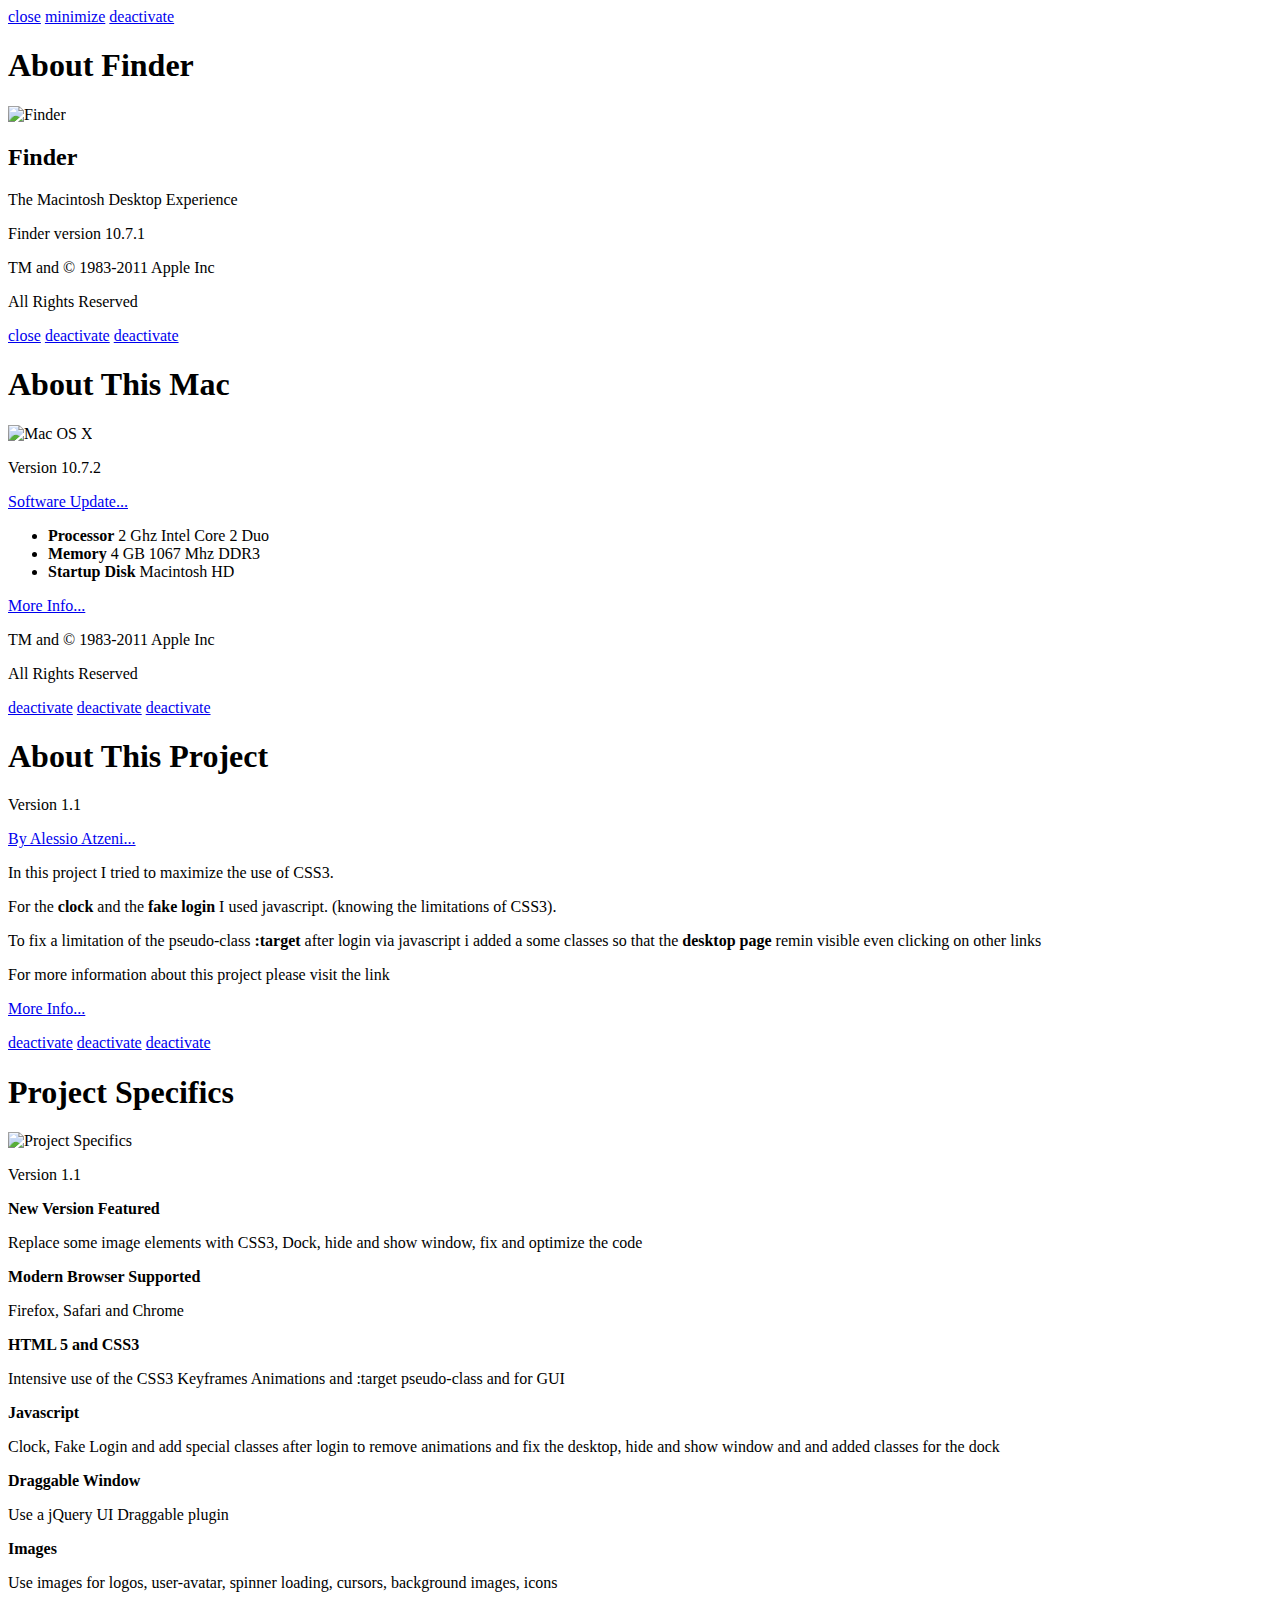
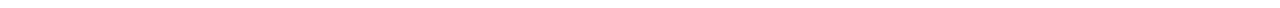
==== index.html @ 5166da1b "Initial Commit" ====
<!DOCTYPE HTML>
<html lang="en-US" class="no-js">
<head>
<meta http-equiv="Content-Type" content="text/html; charset=utf-8">
<link rel="stylesheet" type="text/css" media="screen" href="res/css/style.css"/>
<title>Mac OS X Lion CSS3 by Alessio Atzeni</title>
<script type="text/javascript" src="res/js/jquery-1.9.1.min.js"></script>
<script type="text/javascript" src="res/js/jquery-ui-1.8.17.custom.min.js"></script>
<script type="text/javascript" src="res/js/modernizr.js"></script>
<script type="text/javascript" src="res/js/fix-and-clock.js"></script>
</head>

<body>


<div id="finder" class="window finder">
  <nav class="control-window">
    <a href="#finder" class="close" data-rel="close">close</a>
    <a href="#" class="minimize">minimize</a>
    <a href="#" class="deactivate">deactivate</a>
    </nav>
    <h1 class="titleInside">About Finder</h1>
    <div class="container">
      <div class="container-inside">
        <img src="res/img/FinderIcon.png" alt="Finder"/>
        <div class="about-this">
        <h2>Finder</h2>
        <p>The Macintosh Desktop Experience</p>
        <p class="small">Finder version 10.7.1</p>
        </div>
        <div class="copyright">
        <p>TM and © 1983-2011 Apple Inc</p>
        <p>All Rights Reserved</p>
        </div>
        </div>
    </div>
</div>

<div id="about-this-mac" class="window mac">
  <nav class="control-window">
    <a href="#about-this-mac" class="close" data-rel="close">close</a>
    <a href="#" class="deactivate">deactivate</a>
    <a href="#" class="deactivate">deactivate</a>
    </nav>
    <h1 class="title-mac">About This Mac</h1>
    <div class="container">
      <div class="container-inside">
      <img src="res/img/MacOSX.png" alt="Mac OS X"/>
      <div class="about-this">
      <p>Version 10.7.2</p>
        <p><a class="button about" href="#">Software Update...</a></p>
        <ul class="hardware">
        <li><strong>Processor</strong> 2 Ghz Intel Core 2 Duo</li>
        <li><strong>Memory</strong> 4 GB 1067 Mhz DDR3</li>
        <li><strong>Startup Disk</strong> Macintosh HD</li>
        </ul>
        <p><a class="button about" href="#">More Info...</a></p>
      <div class="copyright">
      <p>TM and © 1983-2011 Apple Inc</p>
        <p>All Rights Reserved</p>
      </div>
      </div>
      </div>
    </div>
</div>

<div id="project" class="window project">
  <nav class="control-window">
    <a href="#" class="deactivate">deactivate</a>
    <a href="#" class="deactivate">deactivate</a>
    <a href="#" class="deactivate">deactivate</a>
    </nav>
    <h1 class="titleInside">About This Project</h1>
    <div class="container">
      <div class="container-inside">
        <!-- <img src="res/img/alessio-atzeni-logo.png" alt="Alessio Atzeni Logo" /> -->
        <div class="about-this">
      <p class="vers">Version 1.1</p>
      <p><a class="button about" href="http://www.alessioatzeni.com" title="Alessio Atzeni Web Designer &amp; Front-end Developer">By Alessio Atzeni...</a></p>
      <p>In this project I tried to maximize the use of CSS3.</p>
      <p>For the <strong>clock</strong> and the <strong>fake login</strong> I used javascript. (knowing the limitations of CSS3).</p>
      <p>To fix a limitation of the pseudo-class <strong>:target</strong> after login via javascript i added a some classes so
      that the <strong>desktop page</strong> remin visible even clicking on other links</p>
      <p>For more information about this project please visit the link</p>
      <p><a class="button about" href="http://www.alessioatzeni.com/blog/mac-os-x-lion-with-css3/" title="Mac OS X with CSS3">More Info...</a></p>
        </div>
        </div>
    </div>
</div>

<div id="spec" class="window spec">
  <nav class="control-window">
    <a href="#" class="deactivate">deactivate</a>
    <a href="#" class="deactivate">deactivate</a>
    <a href="#" class="deactivate">deactivate</a>
    </nav>
    <h1 class="titleInside">Project Specifics</h1>
    <div class="container">
      <div class="container-inside">
        <img src="res/img/folder.png" alt="Project Specifics" />
        <div class="about-this">
      <p class="vers">Version 1.1</p>
        <p><strong>New Version Featured</strong></p>
        <p>Replace some image elements with CSS3, Dock, hide and show window, fix and optimize the code</p>
    <p><strong>Modern Browser Supported</strong></p>
      <p>Firefox, Safari and Chrome</p>
        <p><strong>HTML 5 and CSS3</strong></p>
      <p>Intensive use of the CSS3 Keyframes Animations and :target pseudo-class and for GUI</p>
        <p><strong>Javascript</strong></p>
        <p>Clock, Fake Login and add special classes after login to remove animations and fix the desktop, hide and show window and and added classes for the dock</p>
        <p><strong>Draggable Window</strong></p>
        <p>Use a jQuery UI Draggable plugin</p>
        <p><strong>Images</strong></p>
        <p>Use images for logos, user-avatar, spinner loading, cursors, background images, icons</p>
        </div>
        </div>
    </div>
</div>

</body>
</html>
---- res/css/style.css ----
.outWindow {
  /*background:rgba(0,0,0,0);*/
  height:300px;
  width:500px;
  /*color: white;*/
  background-color: black;
  border: 5px ridge gray;
  position:absolute;
  left:10%;
  top:30%;
  padding: 5px;
  z-index:10;
  /*word-break: break-all;*/
  /*font-family: "Lucida Console", Monaco, monospace;*/
  overflow: scroll;
}

.windowText {
  color: white;
  position: absolute;
  bottom: 0;
  word-break: break-all;
  font-family: "Lucida Console", Monaco, monospace;
}
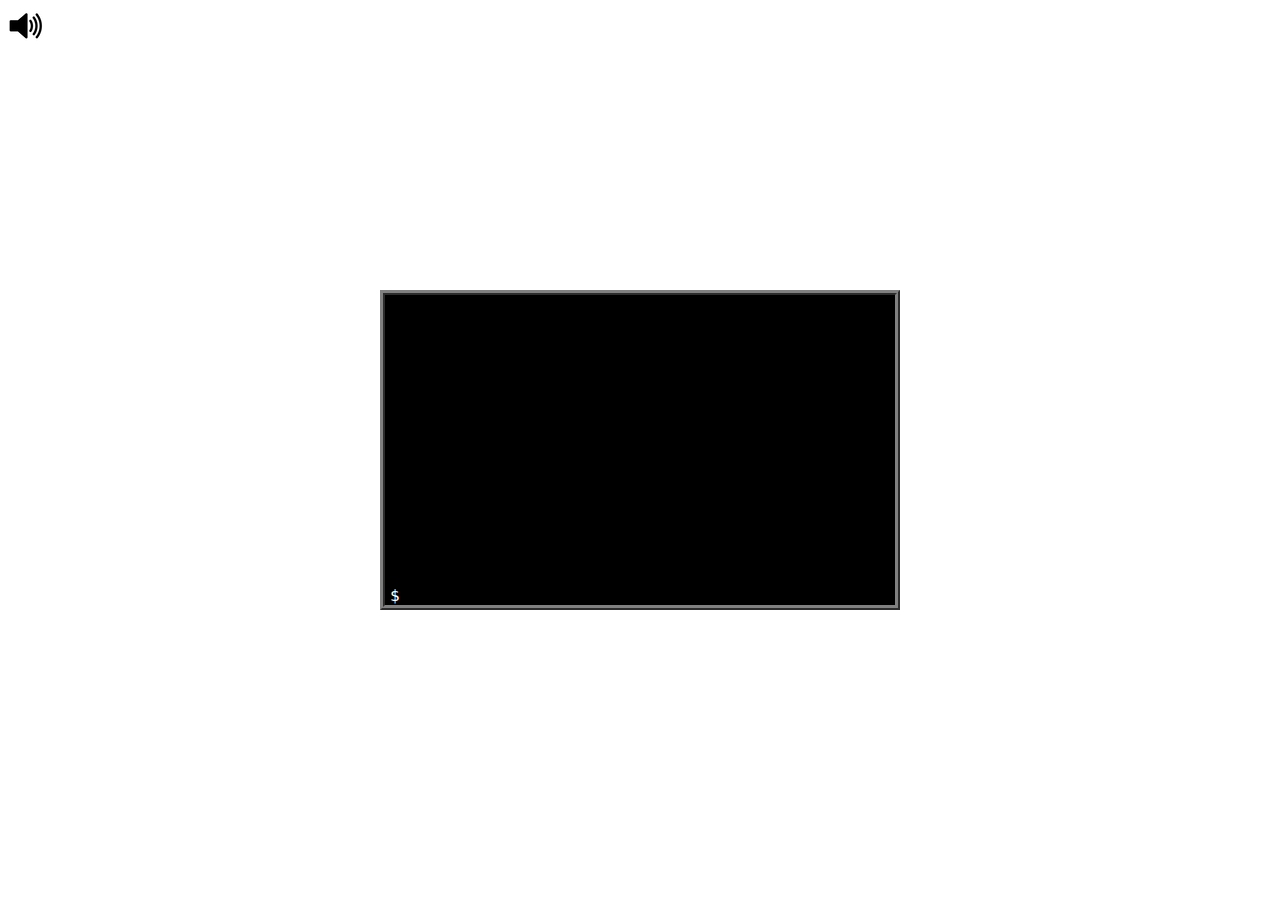
==== commit a8418a37: "Added sound effects and mute button, but mute doesn't work yet." ====
--- a/index.html
+++ b/index.html
@@ -1,121 +1,21 @@
 <!DOCTYPE HTML>
-<html lang="en-US" class="no-js">
+<html lang="en-US">
 <head>
-<meta http-equiv="Content-Type" content="text/html; charset=utf-8">
-<link rel="stylesheet" type="text/css" media="screen" href="res/css/style.css"/>
-<title>Mac OS X Lion CSS3 by Alessio Atzeni</title>
-<script type="text/javascript" src="res/js/jquery-1.9.1.min.js"></script>
-<script type="text/javascript" src="res/js/jquery-ui-1.8.17.custom.min.js"></script>
-<script type="text/javascript" src="res/js/modernizr.js"></script>
-<script type="text/javascript" src="res/js/fix-and-clock.js"></script>
+  <meta charset='utf-8'>
+  <title>hacker_hero</title>
+  <link rel="stylesheet" type="text/css" href="res/css/style.css"/>
+  <script type="text/javascript" src="res/js/jquery-1.9.1.min.js"></script>
+  <script type="text/javascript" src="res/js/constants.js"></script>
+  <script type="text/javascript" src="res/js/textTyper.js"></script>
 </head>
-
 <body>
-
-
-<div id="finder" class="window finder">
-  <nav class="control-window">
-    <a href="#finder" class="close" data-rel="close">close</a>
-    <a href="#" class="minimize">minimize</a>
-    <a href="#" class="deactivate">deactivate</a>
-    </nav>
-    <h1 class="titleInside">About Finder</h1>
-    <div class="container">
-      <div class="container-inside">
-        <img src="res/img/FinderIcon.png" alt="Finder"/>
-        <div class="about-this">
-        <h2>Finder</h2>
-        <p>The Macintosh Desktop Experience</p>
-        <p class="small">Finder version 10.7.1</p>
-        </div>
-        <div class="copyright">
-        <p>TM and © 1983-2011 Apple Inc</p>
-        <p>All Rights Reserved</p>
-        </div>
-        </div>
-    </div>
-</div>
-
-<div id="about-this-mac" class="window mac">
-  <nav class="control-window">
-    <a href="#about-this-mac" class="close" data-rel="close">close</a>
-    <a href="#" class="deactivate">deactivate</a>
-    <a href="#" class="deactivate">deactivate</a>
-    </nav>
-    <h1 class="title-mac">About This Mac</h1>
-    <div class="container">
-      <div class="container-inside">
-      <img src="res/img/MacOSX.png" alt="Mac OS X"/>
-      <div class="about-this">
-      <p>Version 10.7.2</p>
-        <p><a class="button about" href="#">Software Update...</a></p>
-        <ul class="hardware">
-        <li><strong>Processor</strong> 2 Ghz Intel Core 2 Duo</li>
-        <li><strong>Memory</strong> 4 GB 1067 Mhz DDR3</li>
-        <li><strong>Startup Disk</strong> Macintosh HD</li>
-        </ul>
-        <p><a class="button about" href="#">More Info...</a></p>
-      <div class="copyright">
-      <p>TM and © 1983-2011 Apple Inc</p>
-        <p>All Rights Reserved</p>
-      </div>
-      </div>
-      </div>
-    </div>
-</div>
-
-<div id="project" class="window project">
-  <nav class="control-window">
-    <a href="#" class="deactivate">deactivate</a>
-    <a href="#" class="deactivate">deactivate</a>
-    <a href="#" class="deactivate">deactivate</a>
-    </nav>
-    <h1 class="titleInside">About This Project</h1>
-    <div class="container">
-      <div class="container-inside">
-        <!-- <img src="res/img/alessio-atzeni-logo.png" alt="Alessio Atzeni Logo" /> -->
-        <div class="about-this">
-      <p class="vers">Version 1.1</p>
-      <p><a class="button about" href="http://www.alessioatzeni.com" title="Alessio Atzeni Web Designer &amp; Front-end Developer">By Alessio Atzeni...</a></p>
-      <p>In this project I tried to maximize the use of CSS3.</p>
-      <p>For the <strong>clock</strong> and the <strong>fake login</strong> I used javascript. (knowing the limitations of CSS3).</p>
-      <p>To fix a limitation of the pseudo-class <strong>:target</strong> after login via javascript i added a some classes so
-      that the <strong>desktop page</strong> remin visible even clicking on other links</p>
-      <p>For more information about this project please visit the link</p>
-      <p><a class="button about" href="http://www.alessioatzeni.com/blog/mac-os-x-lion-with-css3/" title="Mac OS X with CSS3">More Info...</a></p>
-        </div>
-        </div>
-    </div>
-</div>
-
-<div id="spec" class="window spec">
-  <nav class="control-window">
-    <a href="#" class="deactivate">deactivate</a>
-    <a href="#" class="deactivate">deactivate</a>
-    <a href="#" class="deactivate">deactivate</a>
-    </nav>
-    <h1 class="titleInside">Project Specifics</h1>
-    <div class="container">
-      <div class="container-inside">
-        <img src="res/img/folder.png" alt="Project Specifics" />
-        <div class="about-this">
-      <p class="vers">Version 1.1</p>
-        <p><strong>New Version Featured</strong></p>
-        <p>Replace some image elements with CSS3, Dock, hide and show window, fix and optimize the code</p>
-    <p><strong>Modern Browser Supported</strong></p>
-      <p>Firefox, Safari and Chrome</p>
-        <p><strong>HTML 5 and CSS3</strong></p>
-      <p>Intensive use of the CSS3 Keyframes Animations and :target pseudo-class and for GUI</p>
-        <p><strong>Javascript</strong></p>
-        <p>Clock, Fake Login and add special classes after login to remove animations and fix the desktop, hide and show window and and added classes for the dock</p>
-        <p><strong>Draggable Window</strong></p>
-        <p>Use a jQuery UI Draggable plugin</p>
-        <p><strong>Images</strong></p>
-        <p>Use images for logos, user-avatar, spinner loading, cursors, background images, icons</p>
-        </div>
-        </div>
-    </div>
-</div>
-
+  <audio id="laugh_sound" src="res/audio/laugh_slow.wav" preload="auto"></audio>
+    <!-- id="laugh_sound" src="res/audio/laugh_slow.wav" preload="auto" -->
+  <!-- <audio id="laugh_sound">
+    <source src="res/audio/laugh_slow.wav" type="audio/wav">
+    <source src="horse.mp3" type="audio/mpeg">
+  </audio> -->
+  <!-- <div src="res/img/sound_on.png" id="mute_button" class="mute_button"> -->
+  <button id="mute_button" class='muteButtonUnmuted'></button>
 </body>
-</html>
+</html>--- a/res/css/style.css
+++ b/res/css/style.css
@@ -1,4 +1,4 @@
-.outWindow {
+.commandWindow {
   /*background:rgba(0,0,0,0);*/
   height:300px;
   width:500px;
@@ -10,15 +10,74 @@
   top:30%;
   padding: 5px;
   z-index:10;
-  /*word-break: break-all;*/
-  /*font-family: "Lucida Console", Monaco, monospace;*/
   overflow: scroll;
 }
 
-.windowText {
+.commandText{
   color: white;
   position: absolute;
   bottom: 0;
   word-break: break-all;
   font-family: "Lucida Console", Monaco, monospace;
+}
+
+div:focus {
+  outline: none;
+}
+
+.accessGranted {
+  height:400px;
+  width:600px;
+  background-color: #009900;
+  position:absolute;
+  z-index:10;
+  display: table;
+  color: white;
+  font-family: "Lucida Console", Monaco, monospace;
+  font-size: 65px;
+}
+
+.centerText{
+  display: table-cell;
+  vertical-align: middle;
+  text-align: center;
+}
+
+.accessDenied {
+  height:400px;
+  width:600px;
+  background-color: #000000;
+  position:absolute;
+  z-index:10;
+  display: table;
+  color: white;
+  font-family: "Lucida Console", Monaco, monospace;
+  font-size: 65px;
+}
+
+/*.muteButton {
+  background-image: url("../img/sound_on.png");
+  background-position:  0 0;
+  background-repeat: no-repeat;
+  width: 186px;
+  height: 53px;
+  border: 0;
+}*/
+
+.muteButtonUnmuted, .muteButtonMuted {
+  color: #000000;
+  cursor: pointer;
+  font-weight: bold;
+  padding-bottom: 2px;
+  height: 35px;
+  width: 35px;
+  border: 0;
+}
+
+.muteButtonUnmuted {
+  background: url("../img/sound_on.png")  no-repeat top left;
+}
+
+.muteButtonMuted {
+  background: url("../img/sound_off.png")  no-repeat top left;
 }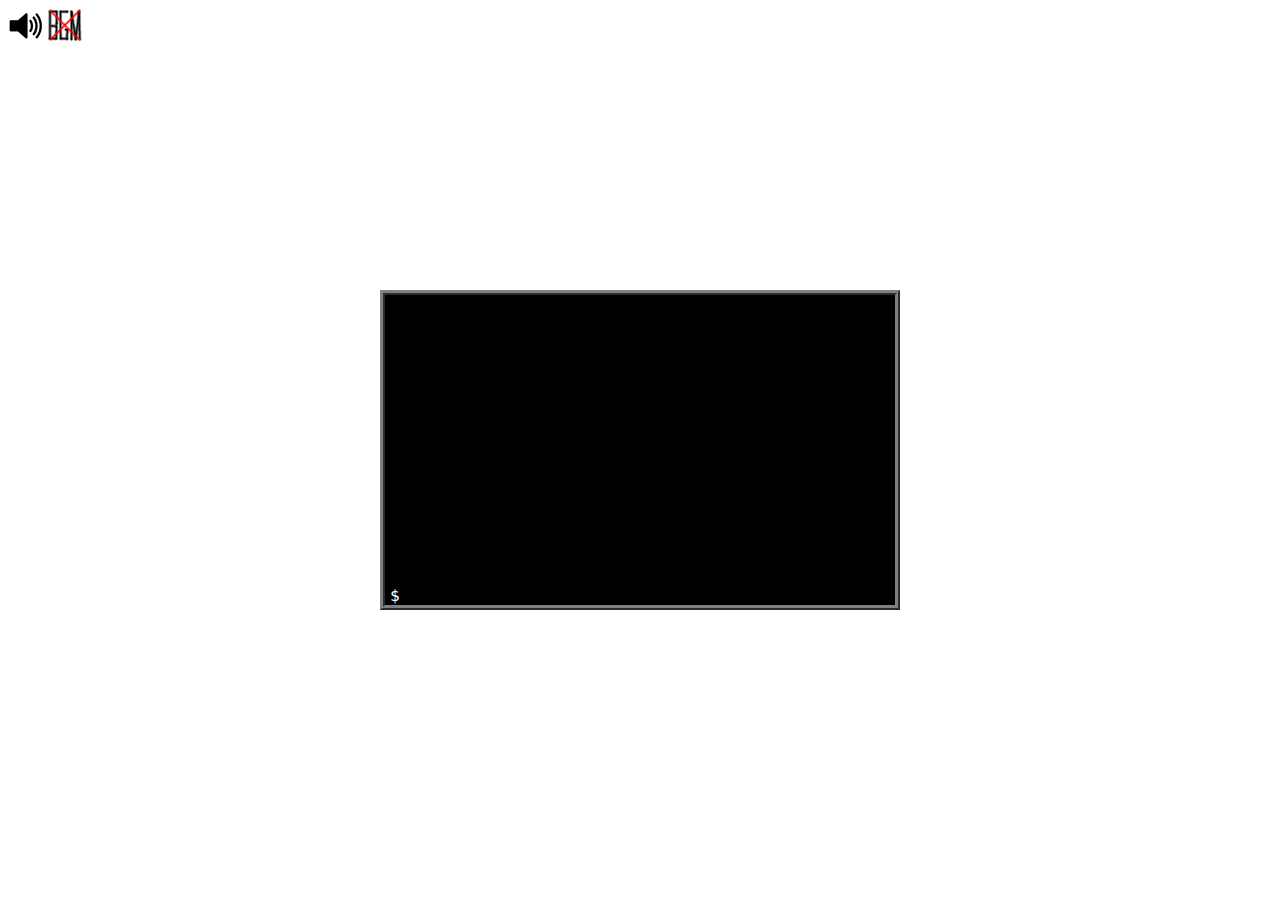
==== commit 3c0e6fce: "Add background music button and buggy sounds." ====
--- a/index.html
+++ b/index.html
@@ -9,13 +9,7 @@
   <script type="text/javascript" src="res/js/textTyper.js"></script>
 </head>
 <body>
-  <audio id="laugh_sound" src="res/audio/laugh_slow.wav" preload="auto"></audio>
-    <!-- id="laugh_sound" src="res/audio/laugh_slow.wav" preload="auto" -->
-  <!-- <audio id="laugh_sound">
-    <source src="res/audio/laugh_slow.wav" type="audio/wav">
-    <source src="horse.mp3" type="audio/mpeg">
-  </audio> -->
-  <!-- <div src="res/img/sound_on.png" id="mute_button" class="mute_button"> -->
   <button id="mute_button" class='muteButtonUnmuted'></button>
+  <button id="bgm_button" class='bgmButtonMuted'></button>
 </body>
 </html>--- a/res/css/style.css
+++ b/res/css/style.css
@@ -64,7 +64,7 @@
   border: 0;
 }*/
 
-.muteButtonUnmuted, .muteButtonMuted {
+.muteButtonUnmuted, .muteButtonMuted, .bgmButtonUnmuted, .bgmButtonMuted {
   color: #000000;
   cursor: pointer;
   font-weight: bold;
@@ -80,4 +80,12 @@
 
 .muteButtonMuted {
   background: url("../img/sound_off.png")  no-repeat top left;
+}
+
+.bgmButtonUnmuted {
+  background: url("../img/bgm_unmuted.png")  no-repeat top left;
+}
+
+.bgmButtonMuted {
+  background: url("../img/bgm_muted.png")  no-repeat top left;
 }